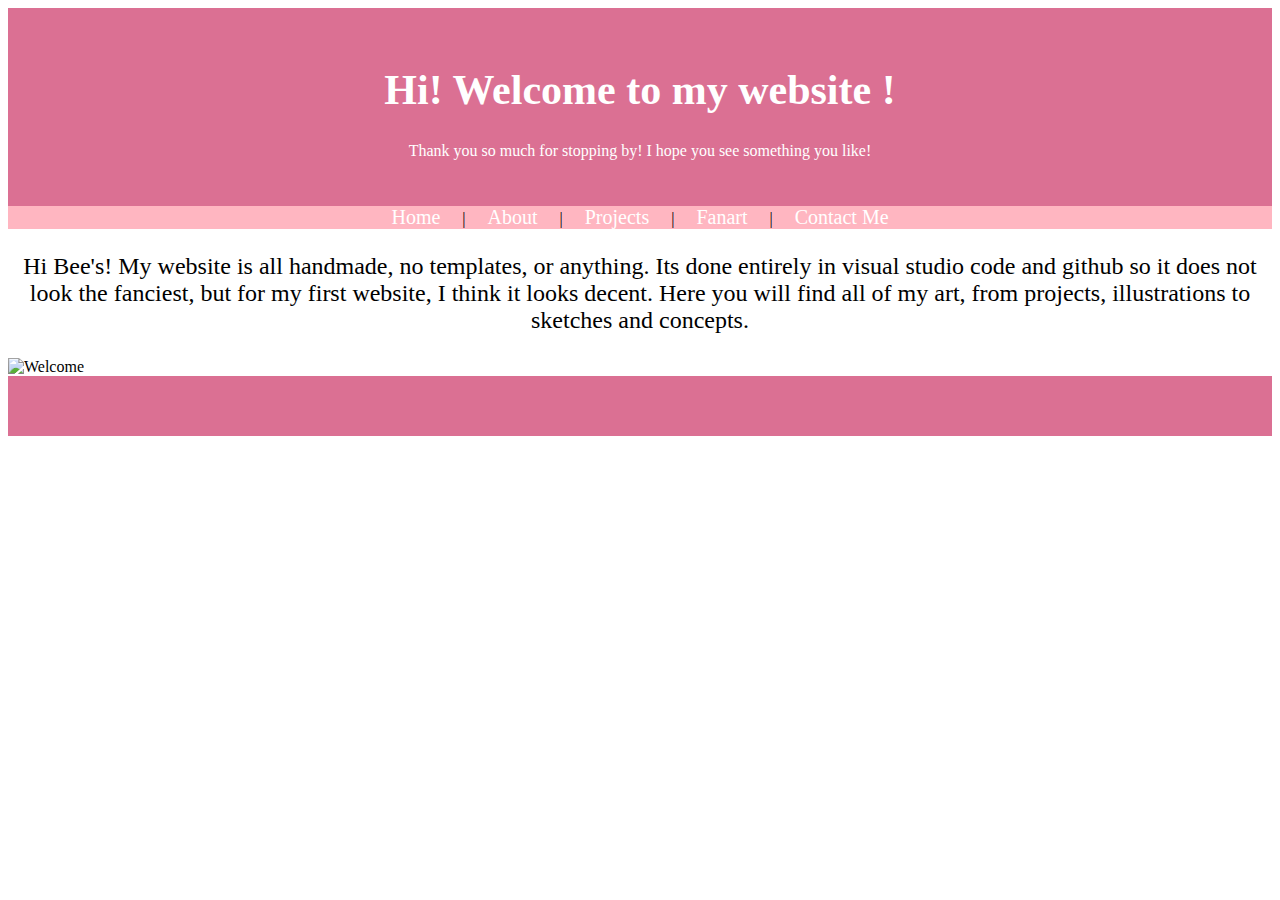
==== index.html @ 47454fc7 "Update index.html" ====
<!DOCTYPE html>
<html>
    <head>
        <meta charset="UTF-8" />
        <meta http-equiv="X-UA-Compatible" content="IE=edge" />
        <meta name="viewport" content="width=device-width, initial-scale=1.0" />
    <style>
        header {background-color:palevioletred;
            padding: 30px;
            text-align: center;
            font-size: 35px;
            color: white;}

        footer {background-color:palevioletred;
            padding: 30px;
            text-align: center;
            font-size: 35px;
            color: white;}
        
        body {font-family: 'Brush Script MT', cursive;}

        h1 {text-align: center;}
        h2 {text-align: center;}
        h3 {text-align: center;}
        h4 {text-align: center;}
        h5 {text-align: center;}
        p {text-align: center;}
        div {text-align: center;}

        nav {text-align: center;}
        nav {overflow: hidden;
            background-color:lightpink;}

        nav a {float: center;
            color: white;
            text-align: center;
            padding: 16px 18px;
            text-decoration: none;
            font-size: 20px;}

        nav a:hover {background-color: #ddd;
            color: black;}

        nav a.active {background-color: PaleVioletRed;
            color: white;}



        </style>
        <title>Projects</title>
    </head>

    <body>
        <header>
            <h1 style= "font-size: larger;">Hi! Welcome to my website !</h1>
            <p style="font-size: medium;"> Thank you so much for stopping by! I hope you see something you like!</p>
        </header>

        <nav>
            <a href="./index.html">Home</a> |
            <a href="./about.html">About</a> |
            <a href="./projectart.html">Projects</a> |
            <a href="./fanart.html">Fanart</a> |
            <a href="./resume.html">Contact Me</a>
          </nav>

        <p style="font-size: 150%;"> Hi Bee's! My website is all handmade, no templates, or anything. Its done entirely in visual studio code and github so it does 
            not look the fanciest, but for my first website, I think it looks decent. Here you will find all of my art, from projects, illustrations to sketches and concepts.</p>
            <img src="https://media.discordapp.net/attachments/836836106602414133/1097683075892256879/website.png?width=346&height=490" alt="Welcome"  id="Bee"/>
        <footer></footer>
        

</body>
</html>
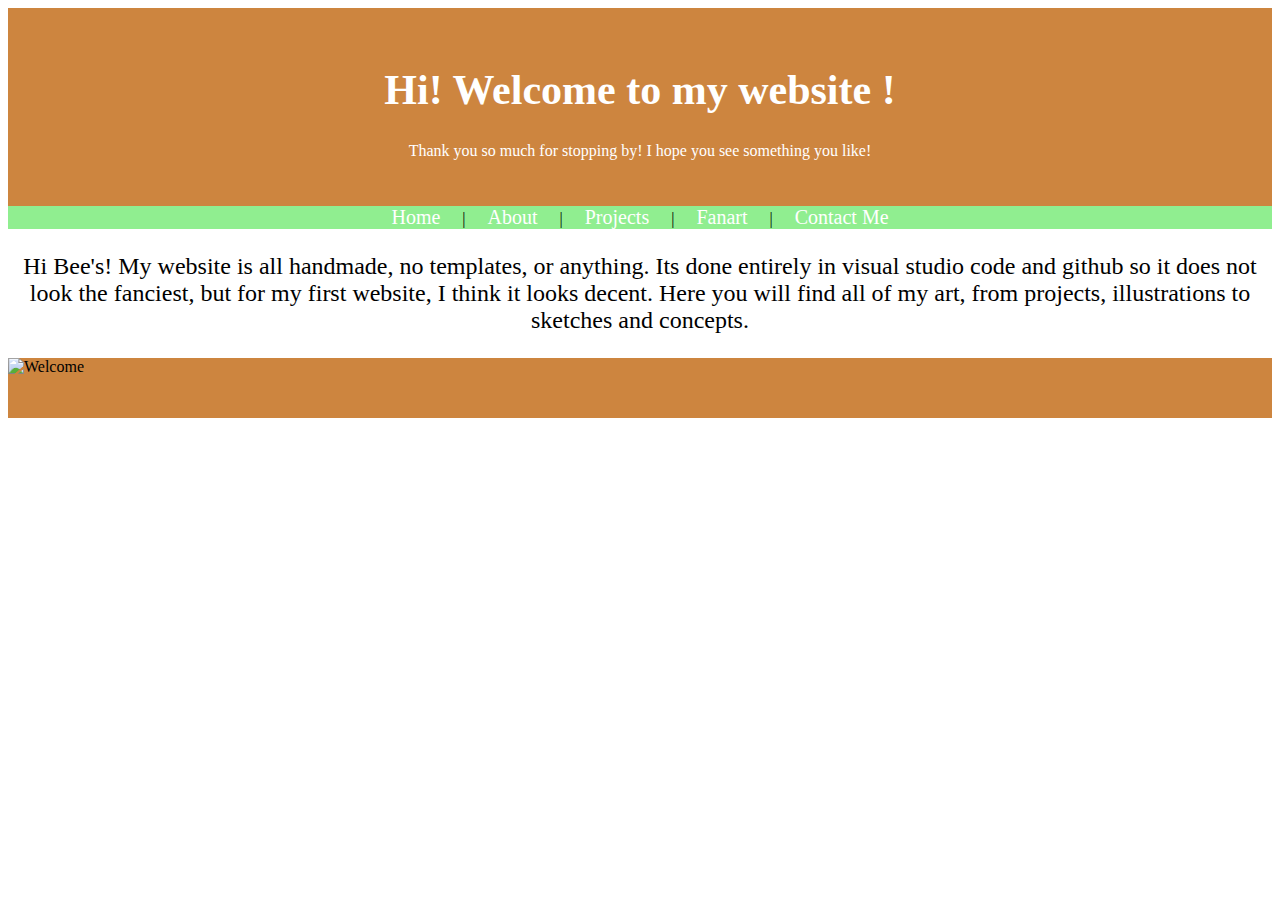
==== commit 80a0e74d: "Update index.html" ====
--- a/index.html
+++ b/index.html
@@ -5,13 +5,13 @@
         <meta http-equiv="X-UA-Compatible" content="IE=edge" />
         <meta name="viewport" content="width=device-width, initial-scale=1.0" />
     <style>
-        header {background-color:palevioletred;
+        header {background-color:Peru;
             padding: 30px;
             text-align: center;
             font-size: 35px;
             color: white;}
 
-        footer {background-color:palevioletred;
+        footer {background-color:Peru;
             padding: 30px;
             text-align: center;
             font-size: 35px;
@@ -29,7 +29,7 @@
 
         nav {text-align: center;}
         nav {overflow: hidden;
-            background-color:lightpink;}
+            background-color:lightgreen;}
 
         nav a {float: center;
             color: white;
@@ -41,7 +41,7 @@
         nav a:hover {background-color: #ddd;
             color: black;}
 
-        nav a.active {background-color: PaleVioletRed;
+        nav a.active {background-color: Peru;
             color: white;}
 
 
@@ -66,7 +66,7 @@
 
         <p style="font-size: 150%;"> Hi Bee's! My website is all handmade, no templates, or anything. Its done entirely in visual studio code and github so it does 
             not look the fanciest, but for my first website, I think it looks decent. Here you will find all of my art, from projects, illustrations to sketches and concepts.</p>
-            <img src="https://media.discordapp.net/attachments/836836106602414133/1097683075892256879/website.png?width=346&height=490" alt="Welcome"  id="Bee"/>
+            <img src="https://media.discordapp.net/attachments/836836106602414133/1097683075892256879/website.png?width=346&height=490" style = "float:left;" alt="Welcome"  id="Bee"/>
         <footer></footer>
         
 
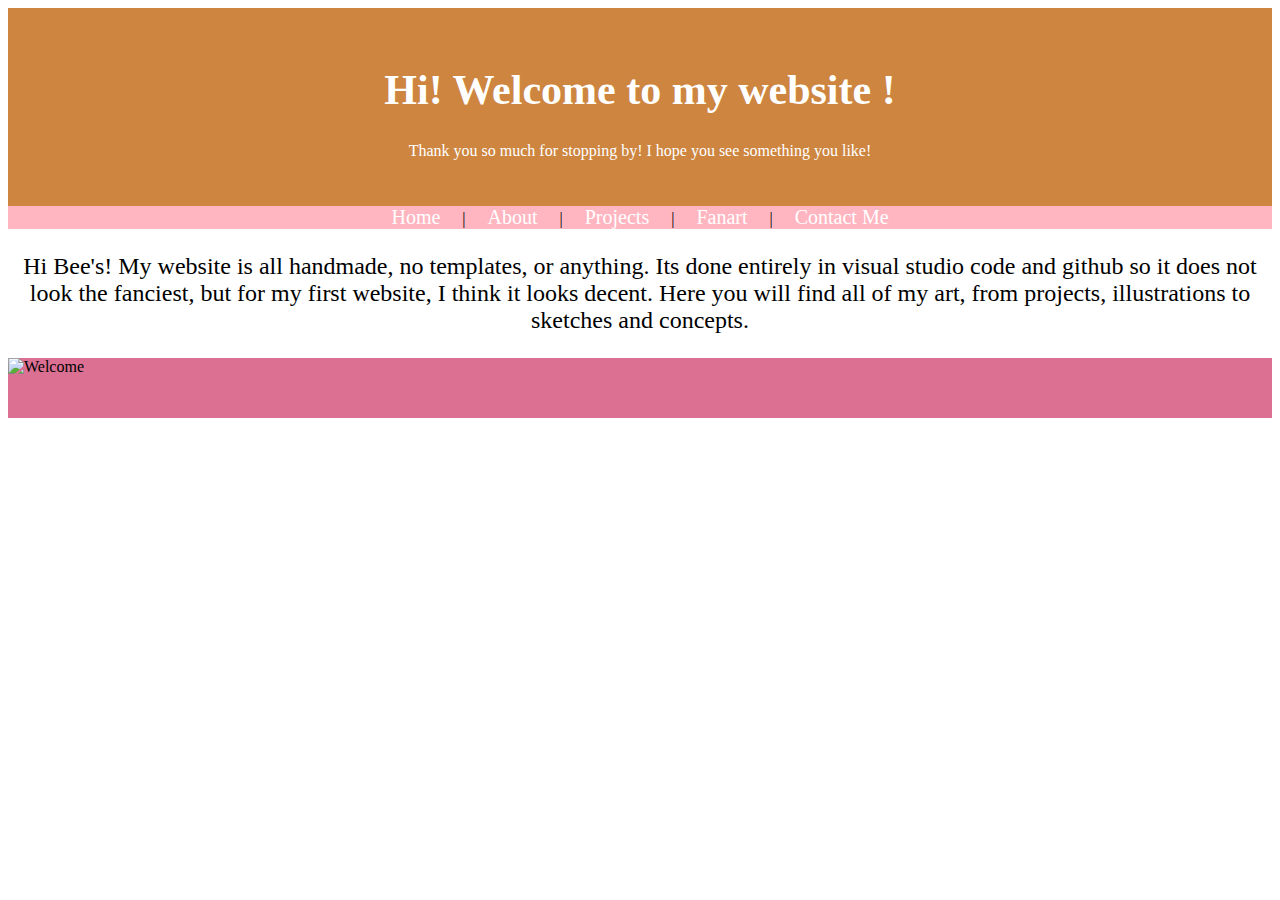
==== commit 341c8af6: "Update index.html" ====
--- a/index.html
+++ b/index.html
@@ -11,7 +11,7 @@
             font-size: 35px;
             color: white;}
 
-        footer {background-color:Peru;
+        footer {background-color:palevioletred;
             padding: 30px;
             text-align: center;
             font-size: 35px;
@@ -29,7 +29,7 @@
 
         nav {text-align: center;}
         nav {overflow: hidden;
-            background-color:lightgreen;}
+            background-color:lightpink;}
 
         nav a {float: center;
             color: white;
@@ -41,7 +41,7 @@
         nav a:hover {background-color: #ddd;
             color: black;}
 
-        nav a.active {background-color: Peru;
+        nav a.active {background-color: PaleVioletRed;
             color: white;}
 
 
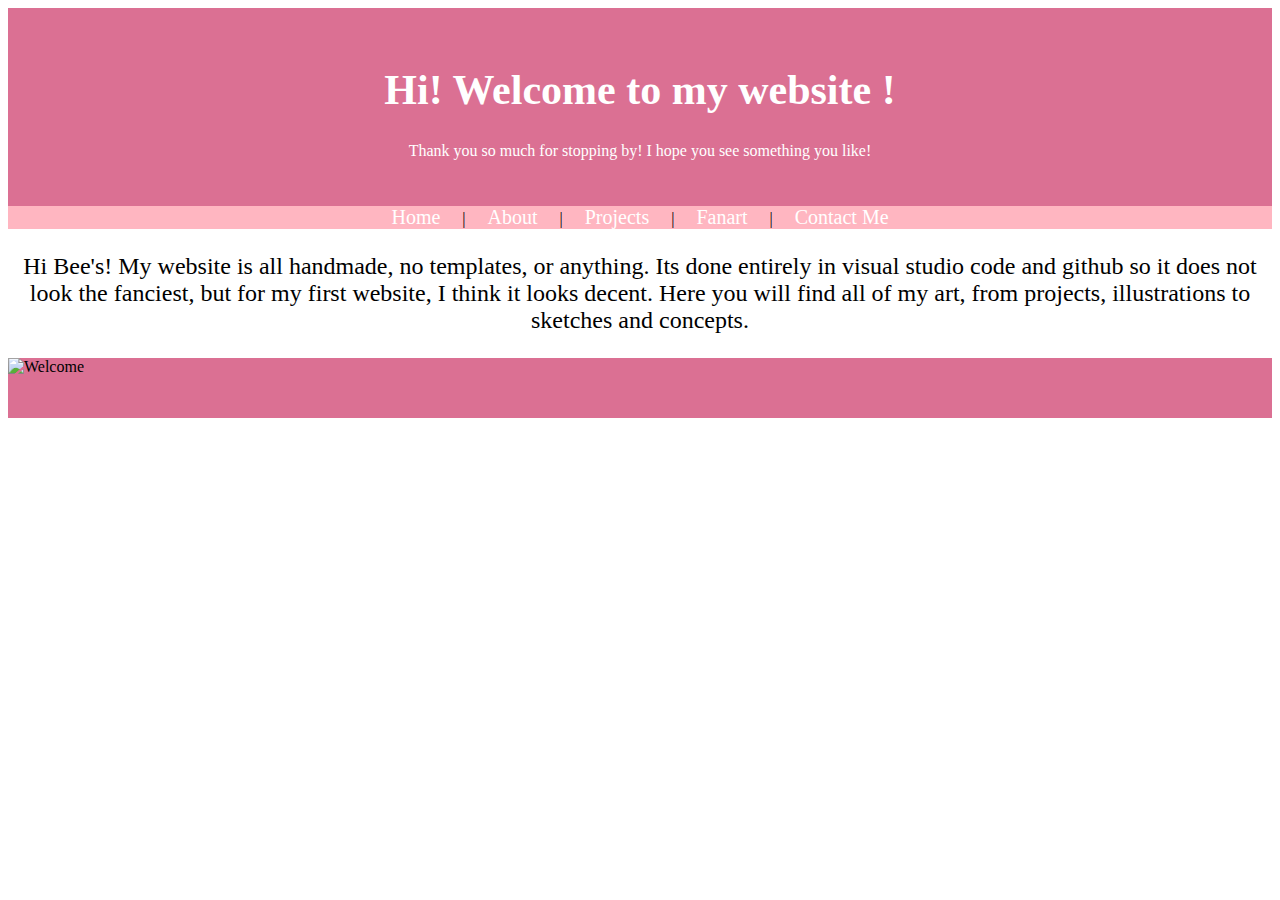
==== commit 10668a50: "Update index.html" ====
--- a/index.html
+++ b/index.html
@@ -5,7 +5,7 @@
         <meta http-equiv="X-UA-Compatible" content="IE=edge" />
         <meta name="viewport" content="width=device-width, initial-scale=1.0" />
     <style>
-        header {background-color:Peru;
+        header {background-color:palevioletred;
             padding: 30px;
             text-align: center;
             font-size: 35px;
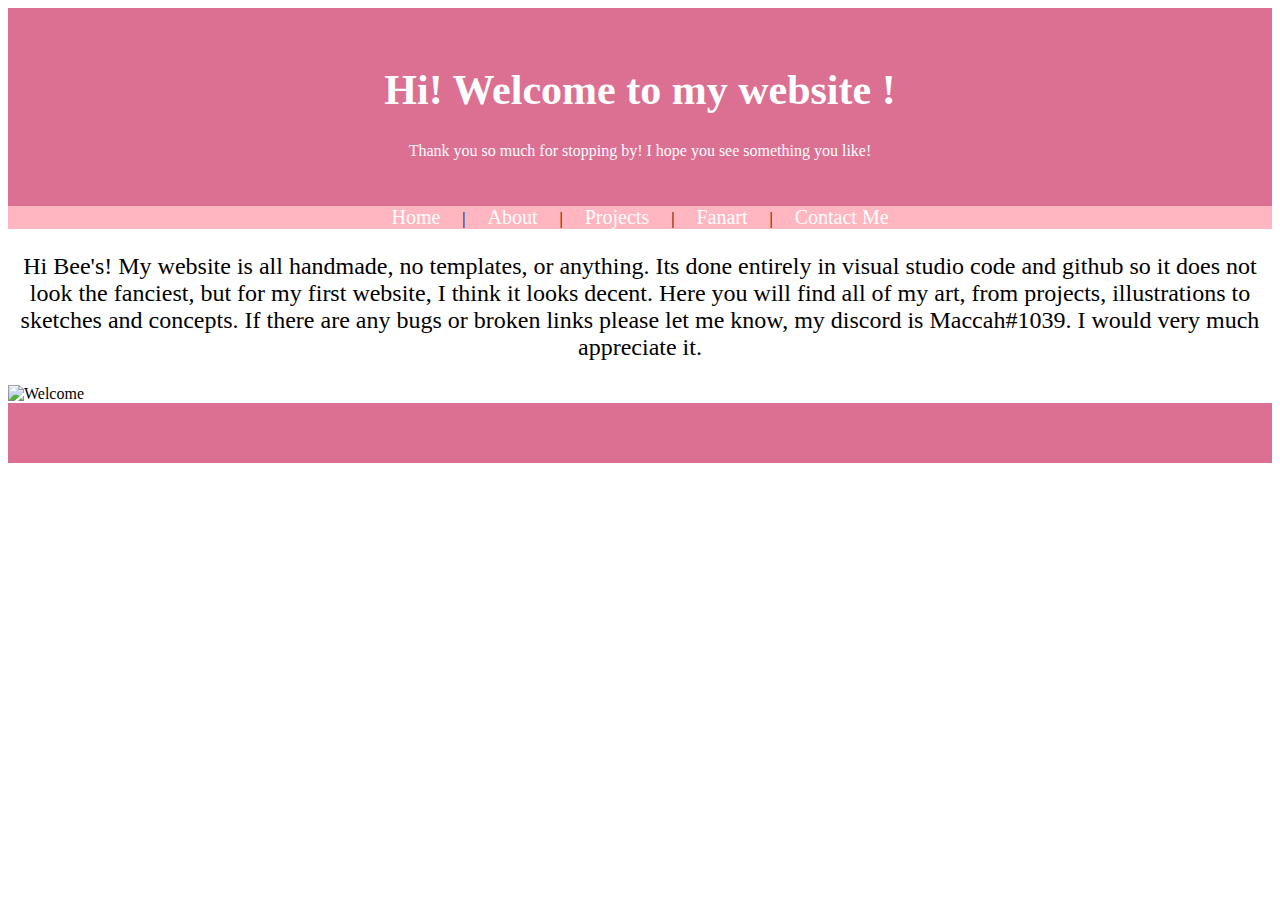
==== commit 52357363: "Update index.html" ====
--- a/index.html
+++ b/index.html
@@ -65,8 +65,9 @@
           </nav>
 
         <p style="font-size: 150%;"> Hi Bee's! My website is all handmade, no templates, or anything. Its done entirely in visual studio code and github so it does 
-            not look the fanciest, but for my first website, I think it looks decent. Here you will find all of my art, from projects, illustrations to sketches and concepts.</p>
-            <img src="https://media.discordapp.net/attachments/836836106602414133/1097683075892256879/website.png?width=346&height=490" style = "float:left;" alt="Welcome"  id="Bee"/>
+            not look the fanciest, but for my first website, I think it looks decent. Here you will find all of my art, from projects, illustrations to sketches and concepts. If there 
+        are any bugs or broken links please let me know, my discord is Maccah#1039. I would very much appreciate it.</p>
+            <img src="https://media.discordapp.net/attachments/836836106602414133/1097683075892256879/website.png?width=346&height=490"  alt="Welcome"  id="Bee"/>
         <footer></footer>
         
 
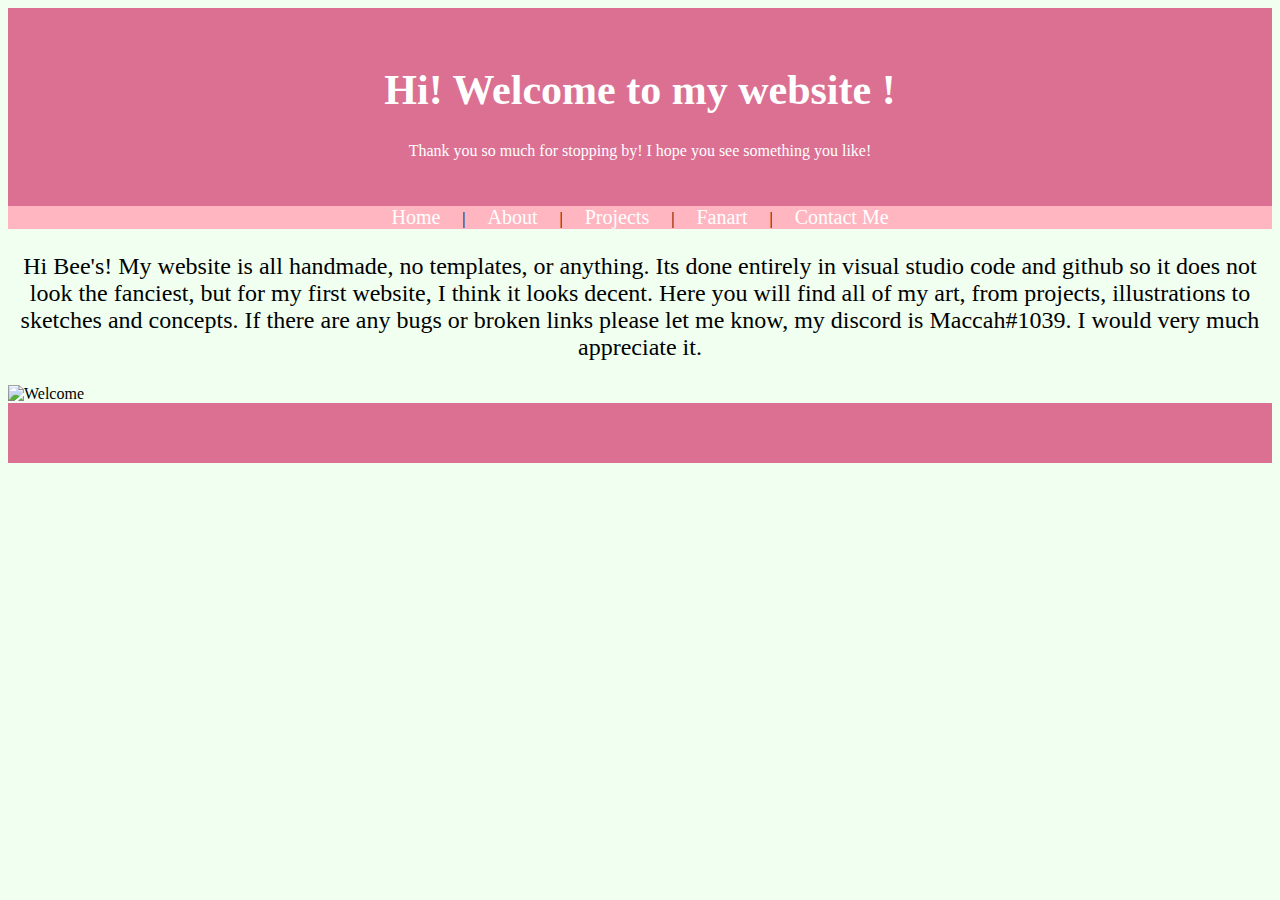
==== commit a0e8caef: "background color" ====
--- a/index.html
+++ b/index.html
@@ -17,7 +17,8 @@
             font-size: 35px;
             color: white;}
         
-        body {font-family: 'Brush Script MT', cursive;}
+        body {background-color: honeydew;
+            font-family: 'Brush Script MT', cursive;}
 
         h1 {text-align: center;}
         h2 {text-align: center;}
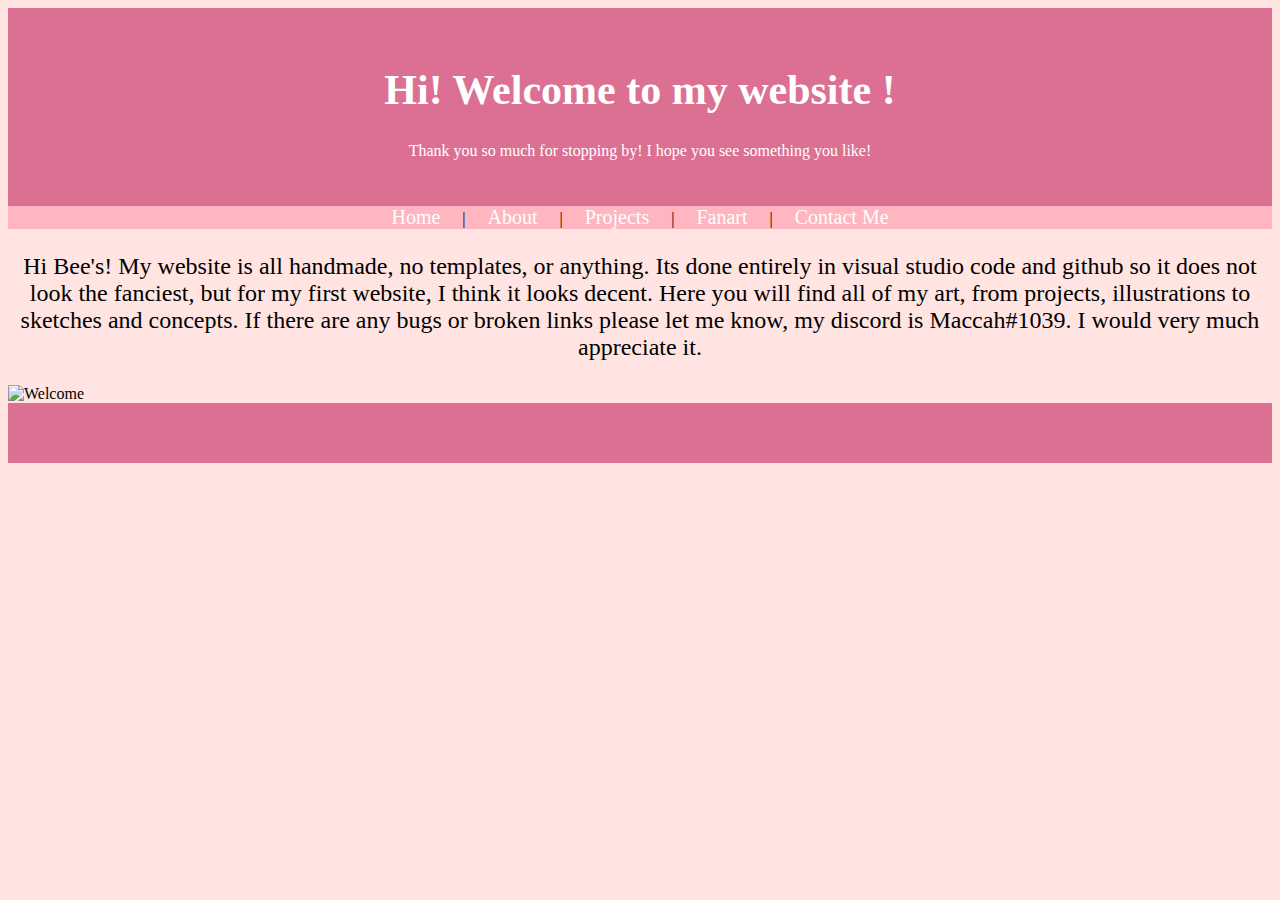
==== commit b39e5536: "Update index.html" ====
--- a/index.html
+++ b/index.html
@@ -17,7 +17,7 @@
             font-size: 35px;
             color: white;}
         
-        body {background-color: honeydew;
+        body {background-color:mistyrose ;
             font-family: 'Brush Script MT', cursive;}
 
         h1 {text-align: center;}
